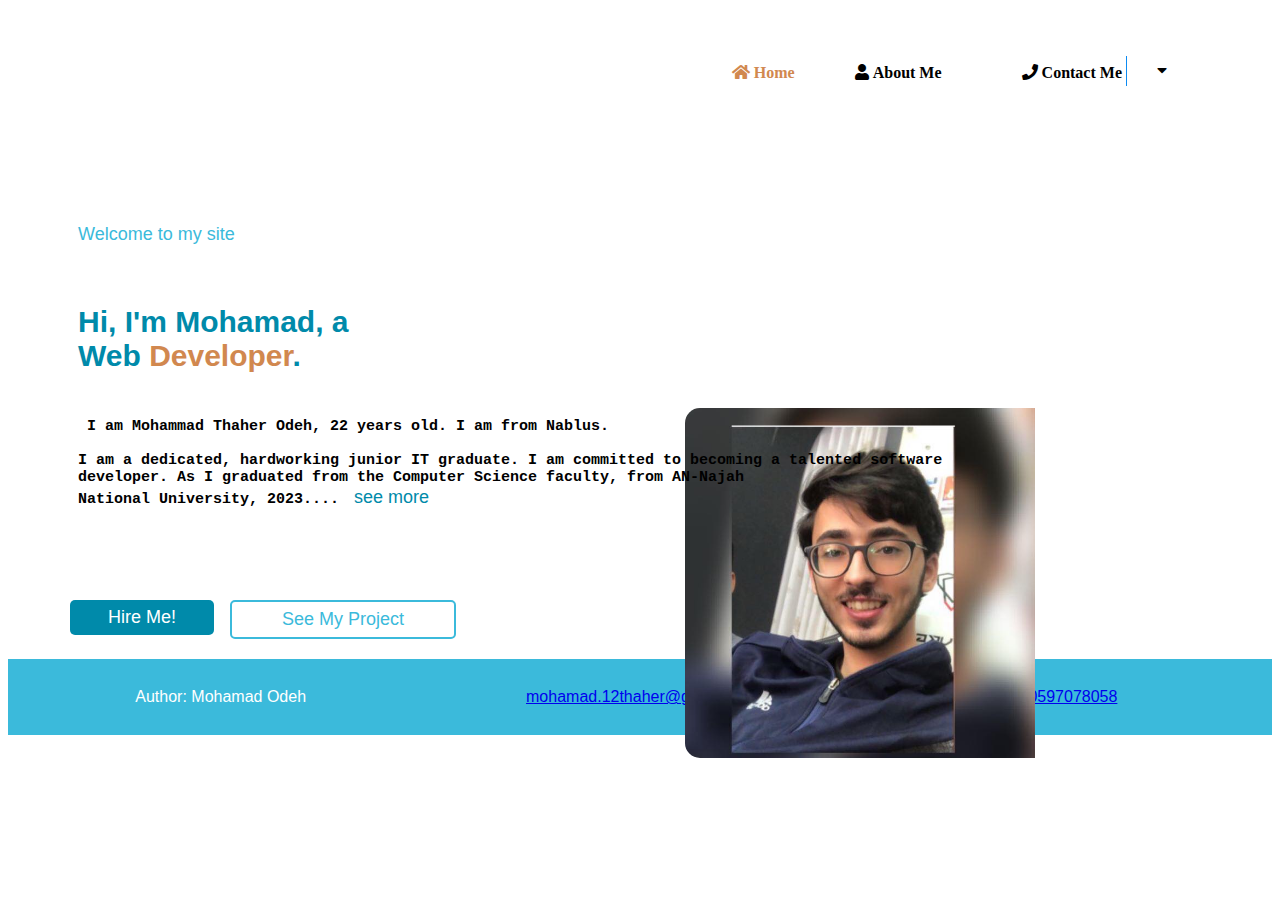
==== index.html @ ba7dc541 "Update index.html" ====
<!DOCTYPE html>
<html>
<head>
  <title>Mohamad Odeh</title>

<link rel="stylesheet" href="https://cdnjs.cloudflare.com/ajax/libs/font-awesome/5.15.4/css/all.min.css">
<link rel="stylesheet" href="1TAB.css">
<meta name="viewport" content="width=device-width, initial-scale=1.0">
    <meta charset="UTF-8">


</head>
<body>
<article>
<div class="c">
<a href="index.html" class="icon-link1" >
  <p style="color: #D1884F"class="fas fa-home r">   Home   </p> 
</a>
<a href="index2.html" class="icon-link1">
  <p class="fas fa-user ">   About Me   </p> 
</a>
<button class="btn fas fa-phone icon-link">  Contact Me</button>
<div class="dropdown">
  <button class="btn" style="border-left:1px solid #0d8bf2">
    <i class="fa fa-caret-down"></i>
  </button>
  <div class="dropdown-content">
    <a href="mailto:mohamad.12thaher@gmail.com" target="_blank">Gmail</a>
    <a href="https://www.instagram.com/moh_thaher/" target="_blank">Instagram</a>
    <a href="https://www.facebook.com/people/Mohamad-Al-Thaher/pfbid0Fa2YWGpZhYRxsXEKvqDgqvrWHhGbRJWtsvxZaZJyNf458W5yaGcefpfZcA66Pe53l/" target="_blank">Facebook</a>
    <a href="tel:+970597078058">+970597078058</a > </div>
</div>

</div>


<p class="p">Welcome to my site</p>

<h1> Hi, I'm Mohamad, a<br> Web <span class="d" >Developer</span>. </h1>
<div class="image-container">
  <img src="moha.jpg" alt="Your Image" width="350" height="350"  >
</div>
<div class="text">
<pre><strong> I am Mohammad Thaher Odeh, 22 years old. I am from Nablus.
 <br>I am a dedicated, hardworking junior IT graduate. I am committed to becoming a talented software 
developer. As I graduated from the Computer Science faculty, from AN-Najah 
National University, 2023.<span id="dots">...</span><span id="more">I am Mohammad Thaher Odeh, 22 years old. I am from Nablus. I am a dedicated, 
hardworking junior IT graduate. I am committed to becoming a talented software 
developer. As I graduated from the Computer Science faculty, from AN-Najah 
National University, 2023.
I can use different programming languages like: Java, Python, Dart, Flutter, And 
C++. I am skilled in coding and problem solving too. With a strong academic 
background. I am seeking a software development position to apply my technical 
experience.
I work on web development. Besides, Social Media sites. I am a fast learner, and 
can use different microsoft office programs. I have a high ability to multitask, 
with excellent communication skills.
I trained with Paltel for about 3 months, And I have been working with 4 
mobile phone shops as a programmer. I have 7 years experience in fixing 
mobile phones. I can speak both Arabic & English.
I deeply hope to hear from you soon. You can be sure that I can learn anything 
quickly with enthusiasm. For more information, please feel free to contact me at: 
+972597078058.
Thanks for your time </strong> </span><button class="hi" onclick="myFunction()" id="myBtn">see more</button>
</pre>

</div>
     <script>
        function myFunction() {
            var dots = document.getElementById("dots");
            var moreText = document.getElementById("more");
            var btnText = document.getElementById("myBtn");
            var buttonsContainer = document.querySelector(".bu");
			var buttonsContainer2 = document.querySelector(".bu2");


            if (dots.style.display === "none") {
                dots.style.display = "inline";
                btnText.innerHTML = "see more";
                moreText.style.display = "none";
                buttonsContainer.style.marginTop = "0px";
				buttonsContainer2.style.marginTop = "0px";

            } else {
                dots.style.display = "none";
                btnText.innerHTML = "see less";
                moreText.style.display = "inline";
                buttonsContainer.style.marginTop = "240px";
				buttonsContainer2.style.marginTop = "240px";

            }
        }
    </script>
</article>
<br>

<button class="bu" type="button" onclick="alert('Contact me plz!')">Hire Me!</button>
<button class="bu2" type="button" onclick="alert('Contact me plz!')">See My Project</button>

<br>
<br>
<br>
<br>
<br>
<br>
<br>
<br>
<br>
<br>
<br>
<br>
<br>
<br>
  
<footer>
  <div class="paragraph-container">
        <div class="paragraph">
            <p>Author: Mohamad Odeh</p>
        </div>
        <div class="paragraph">
            <p><a href="mailto:mohamad.12thaher@gmail.com">mohamad.12thaher@gmail.com</a></p>
        </div>
		<div class="paragraph">
            <p><a href="tel:+970597078058">+970597078058</a ></p>
        </div>
    </div>  
</footer>



</body>
</html>
---- 1TAB.css ----
:root {
    --color-1: #D1884F;
    --color-2: #008AAA;
    --color-3: #3BBADB;
}
@media only screen and (max-width: 1024px) {
}


h1 {
	 color: var(--color-2);
	 position: relative; 
    top: 110px; 
    left: 70px;
	font-size: 30px;

}
.p {
    color: var(--color-3);
	 position: relative; 
    top: 70px; 
    left: 70px;
    font-size :18px;	
}
.d {
	color:var(--color-1);
}
body {
    font-family: 'Poppins', sans-serif; 
}
.text {
	word-wrap: break-word;
	overflow-wrap: break-word;
	 position: relative; 
    top: 135px; 
    left: 70px;
	font-size: 15px;
}


.c{

  display: flex;
  justify-content: flex-end; 
  padding: 40px ;

}

.icon-link {
  margin-left: 30px; 
    margin-right: 80px; 


}
.icon-link1 {
  margin-left: 40px; 
    margin-right: 20px; 


}


.image-container {
 position: absolute;
  top: 65%; 
  right: 245px; 
  transform: translateY(-50%);
}
.image-container img {
  border-top-left-radius: 15px; 
  border-bottom-left-radius: 15px; 
}

.icon-link .fas {
  color: black; 
}
.icon-link1 .fas {
  color: black; 
}

.icon-link1:hover .fas {
  color: var(--color-1); 
}

.contact-info {
  display: none; 
}

#contact-info:target {
  display: block;
}
.bu {
	 position: absolute; 
           top: 600px; 
            left: 70px;
 		
            padding: 7px 38px; 
            background-color: var(--color-2); 
            color: white; 
            border: none; 
            border-radius: 5px; 
            cursor: pointer; 
			font-size: 18px;
			text-align: center;



}
#more {display: none;}

.hi{
	
            background-color: white; 
            color: var(--color-2); 
            border: none; 
            border-radius: 5px; 
            cursor: pointer; 
			font-size: 18px;
			text-align: center;
}
.bu2 {
	 position: absolute; 
            top: 600px; 
            left: 230px;
            padding: 7px 50px; 
            background-color: white; 
            color: var(--color-3); 
            border:2px solid #3BBADB;
            border-radius: 5px; 
            cursor: pointer; 
			font-size: 18px;
			text-align: center;




}
.buttons-container {
        }

        
.bu:hover {opacity: 0.6}
.bu2:hover {opacity: 0.6}

.btn {
  background-color: white;
  color: black;
  padding: 6px 30px;
  font-size: 16px;
  border: none;
  outline: none;
}

.dropdown {
  position: absolute;
    padding: 8px 5px;
	margin-right: 30px; 



}

.dropdown-content {
  display: none;
  position: absolute;
  background-color: var(--color-3);
  min-width: 120px;

  z-index: 1;
}

.dropdown-content a {
  color: black;
  padding: 10px 14px;
  text-decoration: none;
  display: block;
}


.dropdown-content a:hover {background-color: white}

.dropdown:hover .dropdown-content {
  display: block;
}

.btn:hover, .dropdown:hover .btn {
  background-color: white;
}
footer {
	
  text-align: center;
  padding: 3px;
  background-color:  var(--color-3);
  color: white;
}
.paragraph-container {
            display: flex;
        }

.paragraph {
            width: 50%; 
            padding: 10px;
        }
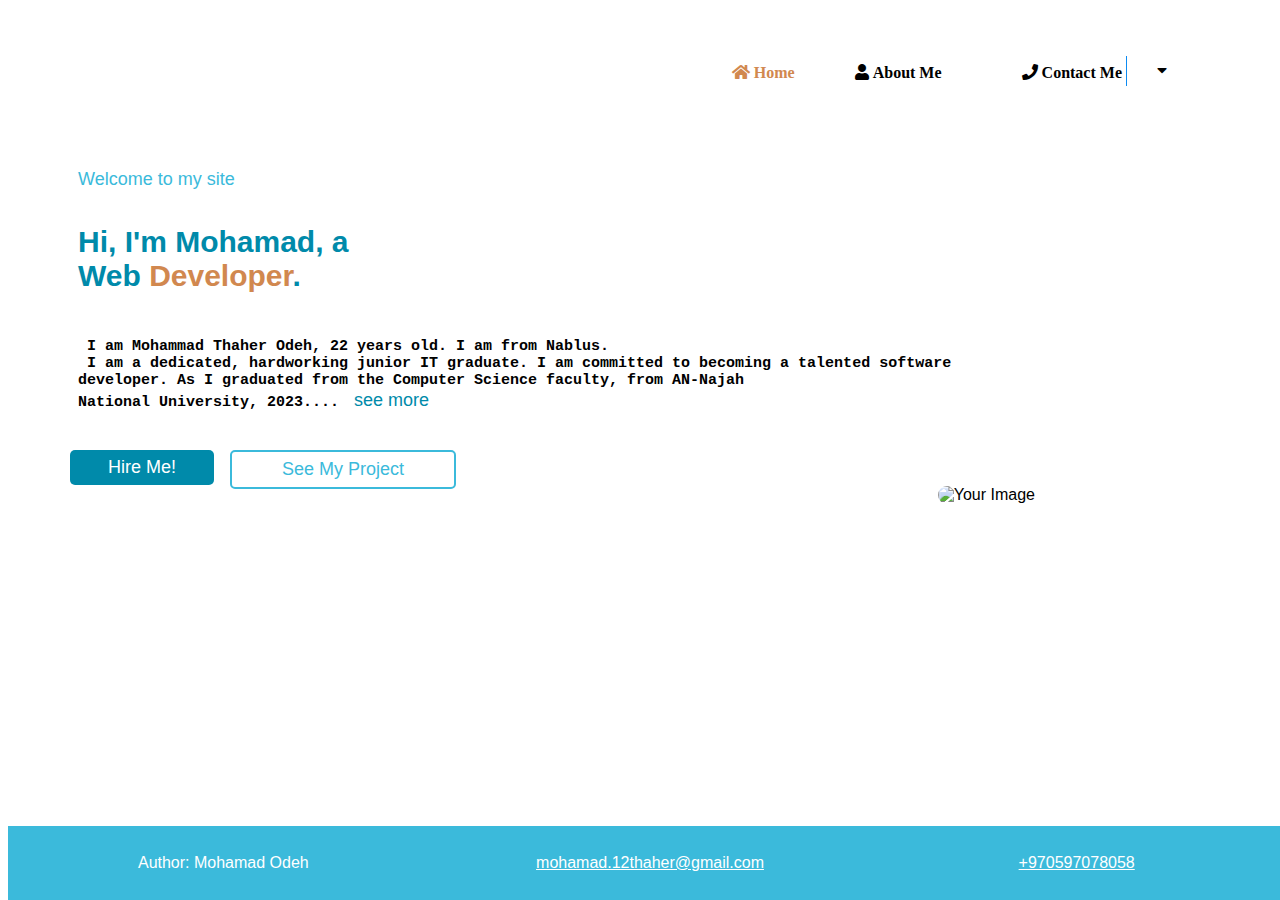
==== commit d8f991dc: "Add files via upload" ====
--- a/index.html
+++ b/index.html
@@ -6,7 +6,7 @@
 <link rel="stylesheet" href="https://cdnjs.cloudflare.com/ajax/libs/font-awesome/5.15.4/css/all.min.css">
 <link rel="stylesheet" href="1TAB.css">
 <meta name="viewport" content="width=device-width, initial-scale=1.0">
-    <meta charset="UTF-8">
+<meta charset="UTF-8">
 
 
 </head>
@@ -33,16 +33,16 @@
 
 </div>
 
-
+<div class="content-container">
 <p class="p">Welcome to my site</p>
 
 <h1> Hi, I'm Mohamad, a<br> Web <span class="d" >Developer</span>. </h1>
 <div class="image-container">
-  <img src="moha.jpg" alt="Your Image" width="350" height="350"  >
+  <img src="C:\Users\Mohamad\Desktop\TAB\moha.jpg" alt="Your Image" width="250" height="250"  >
 </div>
 <div class="text">
 <pre><strong> I am Mohammad Thaher Odeh, 22 years old. I am from Nablus.
- <br>I am a dedicated, hardworking junior IT graduate. I am committed to becoming a talented software 
+ I am a dedicated, hardworking junior IT graduate. I am committed to becoming a talented software 
 developer. As I graduated from the Computer Science faculty, from AN-Najah 
 National University, 2023.<span id="dots">...</span><span id="more">I am Mohammad Thaher Odeh, 22 years old. I am from Nablus. I am a dedicated, 
 hardworking junior IT graduate. I am committed to becoming a talented software 
@@ -65,6 +65,7 @@
 </pre>
 
 </div>
+</div>
      <script>
         function myFunction() {
             var dots = document.getElementById("dots");
@@ -85,8 +86,8 @@
                 dots.style.display = "none";
                 btnText.innerHTML = "see less";
                 moreText.style.display = "inline";
-                buttonsContainer.style.marginTop = "240px";
-				buttonsContainer2.style.marginTop = "240px";
+                buttonsContainer.style.marginTop = "300px";
+				buttonsContainer2.style.marginTop = "300px";
 
             }
         }
@@ -118,10 +119,10 @@
             <p>Author: Mohamad Odeh</p>
         </div>
         <div class="paragraph">
-            <p><a href="mailto:mohamad.12thaher@gmail.com">mohamad.12thaher@gmail.com</a></p>
+            <p ><a href="mailto:mohamad.12thaher@gmail.com" style="color:white">mohamad.12thaher@gmail.com</a></p>
         </div>
 		<div class="paragraph">
-            <p><a href="tel:+970597078058">+970597078058</a ></p>
+            <p ><a href="tel:+970597078058" style="color:white">+970597078058</a ></p>
         </div>
     </div>  
 </footer>
--- a/1TAB.css
+++ b/1TAB.css
@@ -3,14 +3,13 @@
     --color-2: #008AAA;
     --color-3: #3BBADB;
 }
-@media only screen and (max-width: 1024px) {
-}
+
 
 
 h1 {
 	 color: var(--color-2);
 	 position: relative; 
-    top: 110px; 
+    top: 30px; 
     left: 70px;
 	font-size: 30px;
 
@@ -18,7 +17,7 @@
 .p {
     color: var(--color-3);
 	 position: relative; 
-    top: 70px; 
+    top: 15px; 
     left: 70px;
     font-size :18px;	
 }
@@ -32,7 +31,7 @@
 	word-wrap: break-word;
 	overflow-wrap: break-word;
 	 position: relative; 
-    top: 135px; 
+    top: 55px; 
     left: 70px;
 	font-size: 15px;
 }
@@ -45,6 +44,19 @@
   padding: 40px ;
 
 }
+.btn {
+  background-color: white;
+  color: black;
+  padding: 6px 30px;
+  font-size: 16px;
+  border: none;
+  outline: none;
+}
+.icon-link1 {
+  margin-left: 40px; 
+    margin-right: 20px; 
+
+}
 
 .icon-link {
   margin-left: 30px; 
@@ -52,17 +64,13 @@
 
 
 }
-.icon-link1 {
-  margin-left: 40px; 
-    margin-right: 20px; 
-
-
-}
+
+
 
 
 .image-container {
  position: absolute;
-  top: 65%; 
+  top: 55%; 
   right: 245px; 
   transform: translateY(-50%);
 }
@@ -91,7 +99,7 @@
 }
 .bu {
 	 position: absolute; 
-           top: 600px; 
+           top: 450px; 
             left: 70px;
  		
             padding: 7px 38px; 
@@ -108,6 +116,24 @@
 }
 #more {display: none;}
 
+
+.bu2 {
+	 position: absolute; 
+            top: 450px; 
+            left: 230px;
+            padding: 7px 50px; 
+            background-color: white; 
+            color: var(--color-3); 
+            border:2px solid #3BBADB;
+            border-radius: 5px; 
+            cursor: pointer; 
+			font-size: 18px;
+			text-align: center;
+
+
+
+
+}
 .hi{
 	
             background-color: white; 
@@ -118,23 +144,6 @@
 			font-size: 18px;
 			text-align: center;
 }
-.bu2 {
-	 position: absolute; 
-            top: 600px; 
-            left: 230px;
-            padding: 7px 50px; 
-            background-color: white; 
-            color: var(--color-3); 
-            border:2px solid #3BBADB;
-            border-radius: 5px; 
-            cursor: pointer; 
-			font-size: 18px;
-			text-align: center;
-
-
-
-
-}
 .buttons-container {
         }
 
@@ -142,14 +151,7 @@
 .bu:hover {opacity: 0.6}
 .bu2:hover {opacity: 0.6}
 
-.btn {
-  background-color: white;
-  color: black;
-  padding: 6px 30px;
-  font-size: 16px;
-  border: none;
-  outline: none;
-}
+
 
 .dropdown {
   position: absolute;
@@ -187,12 +189,15 @@
   background-color: white;
 }
 footer {
-	
-  text-align: center;
-  padding: 3px;
-  background-color:  var(--color-3);
-  color: white;
-}
+    position: fixed;
+    bottom: 0;
+    width: 100%;
+    text-align: center;
+    padding: 2px;
+    background-color: var(--color-3);
+    color: white;
+}
+
 .paragraph-container {
             display: flex;
         }
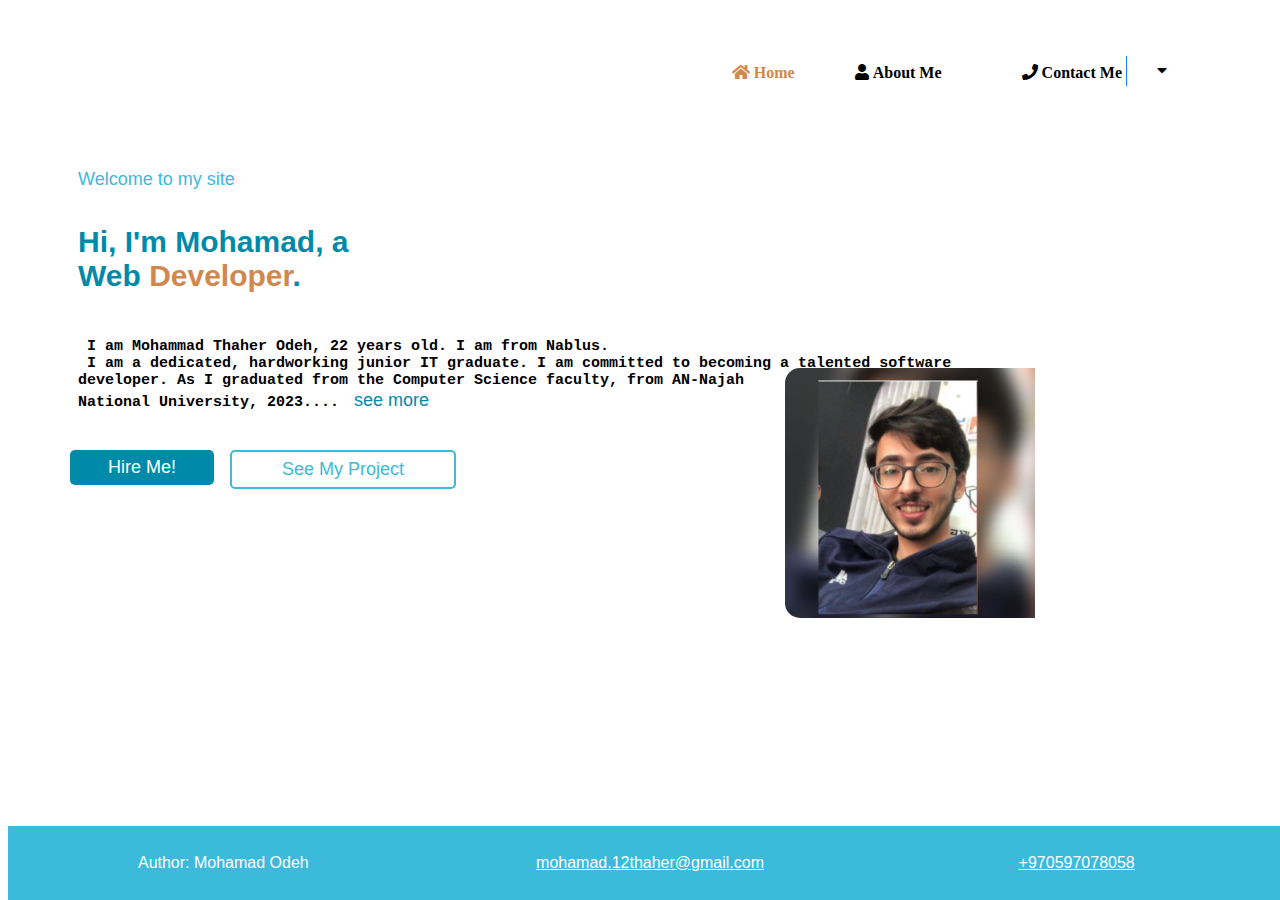
==== commit 7e7479a6: "Update index.html" ====
--- a/index.html
+++ b/index.html
@@ -38,7 +38,7 @@
 
 <h1> Hi, I'm Mohamad, a<br> Web <span class="d" >Developer</span>. </h1>
 <div class="image-container">
-  <img src="C:\Users\Mohamad\Desktop\TAB\moha.jpg" alt="Your Image" width="250" height="250"  >
+  <img src="moha.jpg" alt="Your Image" width="250" height="250"  >
 </div>
 <div class="text">
 <pre><strong> I am Mohammad Thaher Odeh, 22 years old. I am from Nablus.
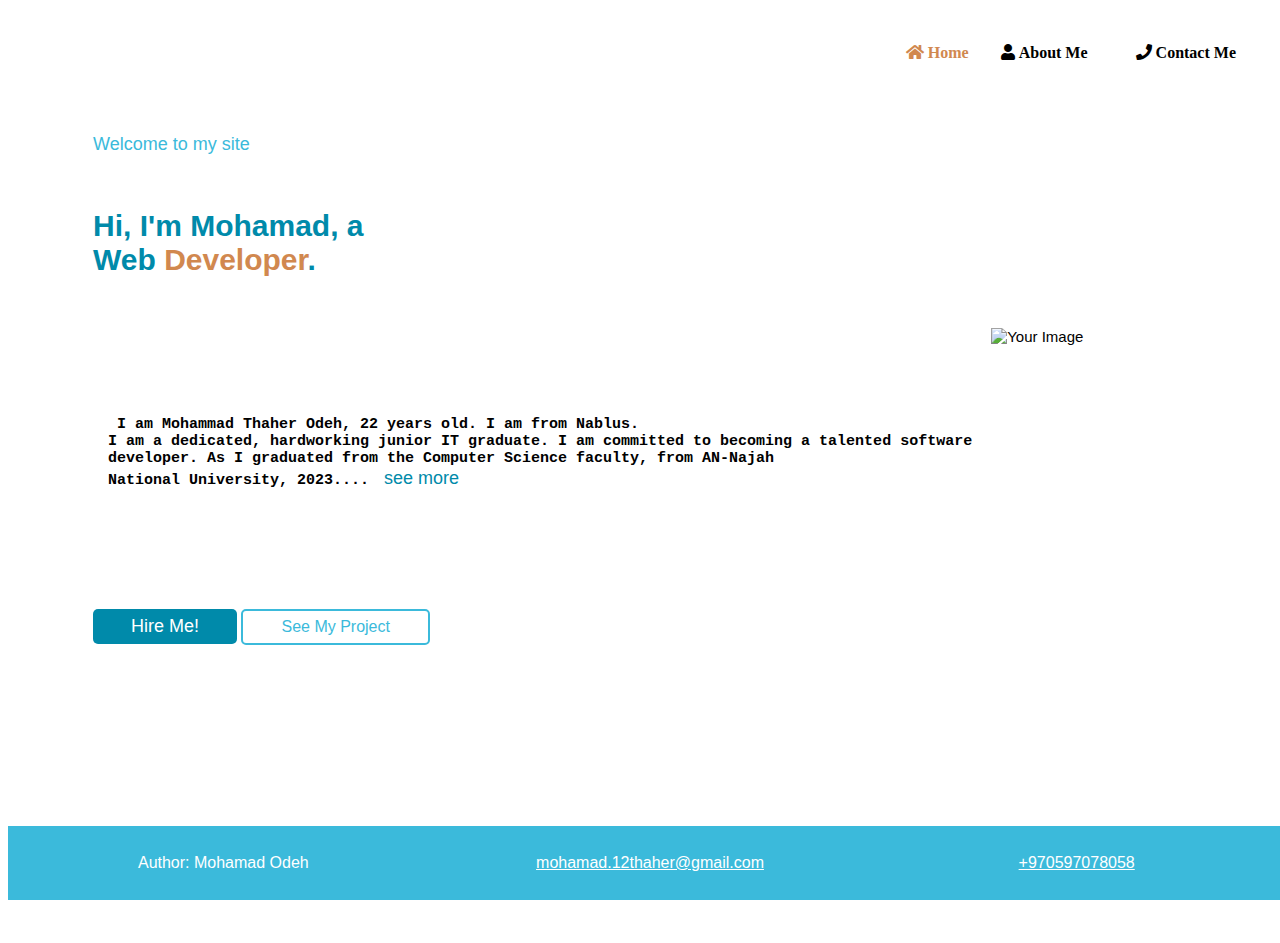
==== commit 7274e6da: "Add files via upload" ====
--- a/index.html
+++ b/index.html
@@ -19,30 +19,25 @@
 <a href="index2.html" class="icon-link1">
   <p class="fas fa-user ">   About Me   </p> 
 </a>
-<button class="btn fas fa-phone icon-link">  Contact Me</button>
 <div class="dropdown">
-  <button class="btn" style="border-left:1px solid #0d8bf2">
-    <i class="fa fa-caret-down"></i>
-  </button>
+  <button class="dropbtn fas fa-phone"> Contact Me</button>
   <div class="dropdown-content">
     <a href="mailto:mohamad.12thaher@gmail.com" target="_blank">Gmail</a>
     <a href="https://www.instagram.com/moh_thaher/" target="_blank">Instagram</a>
     <a href="https://www.facebook.com/people/Mohamad-Al-Thaher/pfbid0Fa2YWGpZhYRxsXEKvqDgqvrWHhGbRJWtsvxZaZJyNf458W5yaGcefpfZcA66Pe53l/" target="_blank">Facebook</a>
-    <a href="tel:+970597078058">+970597078058</a > </div>
+	 <a href="tel:+970597078058">+970597078058</a >
+	 </div>
+
+  </div>
 </div>
-
-</div>
-
-<div class="content-container">
+<div class="co">
 <p class="p">Welcome to my site</p>
 
 <h1> Hi, I'm Mohamad, a<br> Web <span class="d" >Developer</span>. </h1>
-<div class="image-container">
-  <img src="moha.jpg" alt="Your Image" width="250" height="250"  >
-</div>
-<div class="text">
+ 
+ <div class="text with-image flex-item">
 <pre><strong> I am Mohammad Thaher Odeh, 22 years old. I am from Nablus.
- I am a dedicated, hardworking junior IT graduate. I am committed to becoming a talented software 
+I am a dedicated, hardworking junior IT graduate. I am committed to becoming a talented software 
 developer. As I graduated from the Computer Science faculty, from AN-Najah 
 National University, 2023.<span id="dots">...</span><span id="more">I am Mohammad Thaher Odeh, 22 years old. I am from Nablus. I am a dedicated, 
 hardworking junior IT graduate. I am committed to becoming a talented software 
@@ -63,10 +58,22 @@
 +972597078058.
 Thanks for your time </strong> </span><button class="hi" onclick="myFunction()" id="myBtn">see more</button>
 </pre>
+  <img src="C:\Users\Mohamad\Desktop\TAB\moha.jpg" alt="Your Image" width="250" height="250"  >
 
 </div>
+ 
+
+<div >
+<button class="bu" type="button" onclick="alert('Contact me plz!')">Hire Me!</button>
+<button class="bu2" type="button" onclick="alert('Contact me plz!')">See My Project</button>
 </div>
-     <script>
+</div>
+
+    
+</article>
+<br>
+
+<script>
         function myFunction() {
             var dots = document.getElementById("dots");
             var moreText = document.getElementById("more");
@@ -86,18 +93,12 @@
                 dots.style.display = "none";
                 btnText.innerHTML = "see less";
                 moreText.style.display = "inline";
-                buttonsContainer.style.marginTop = "300px";
-				buttonsContainer2.style.marginTop = "300px";
+                buttonsContainer.style.marginTop = "0px";
+				buttonsContainer2.style.marginTop = "0px";
 
             }
         }
     </script>
-</article>
-<br>
-
-<button class="bu" type="button" onclick="alert('Contact me plz!')">Hire Me!</button>
-<button class="bu2" type="button" onclick="alert('Contact me plz!')">See My Project</button>
-
 <br>
 <br>
 <br>
--- a/1TAB.css
+++ b/1TAB.css
@@ -8,17 +8,13 @@
 
 h1 {
 	 color: var(--color-2);
-	 position: relative; 
-    top: 30px; 
-    left: 70px;
+	 
 	font-size: 30px;
 
 }
 .p {
     color: var(--color-3);
-	 position: relative; 
-    top: 15px; 
-    left: 70px;
+	
     font-size :18px;	
 }
 .d {
@@ -30,9 +26,6 @@
 .text {
 	word-wrap: break-word;
 	overflow-wrap: break-word;
-	 position: relative; 
-    top: 55px; 
-    left: 70px;
 	font-size: 15px;
 }
 
@@ -41,43 +34,69 @@
 
   display: flex;
   justify-content: flex-end; 
-  padding: 40px ;
-
-}
-.btn {
-  background-color: white;
-  color: black;
-  padding: 6px 30px;
-  font-size: 16px;
-  border: none;
-  outline: none;
-}
-.icon-link1 {
-  margin-left: 40px; 
-    margin-right: 20px; 
-
-}
-
-.icon-link {
-  margin-left: 30px; 
-    margin-right: 80px; 
+  padding: 20px ;
+  gap:2em;
+  
 
 
 }
+.with-image {
+    display: flex;
+    align-items: center;
+}
 
+.with-image img {
+    margin-left: 10px; 
+}
+.flex-item {
+    padding: 10px;
+    margin: 5px;
+}
 
+.co{
+	display: flex;
+	flex-direction:column;
+  justify-content: flex-center; 
+  padding: 20px ;
+  gap:1em;
+  margin-left: 65px; 
+}
+.dropbtn {
+  background-color: white;
+  color: black;
+  padding: 16px;
+  font-size: 16px;
+  border: none;
+}
 
+.dropdown {
+  position: relative;
+  display: inline-block;
+}
 
-.image-container {
- position: absolute;
-  top: 55%; 
-  right: 245px; 
-  transform: translateY(-50%);
+.dropdown-content {
+  display: none;
+  position: absolute;
+  background-color: var(--color-3);
+  min-width: 160px;
+  box-shadow: 0px 8px 16px 0px rgba(0,0,0,0.2);
+  z-index: 1;
 }
-.image-container img {
-  border-top-left-radius: 15px; 
-  border-bottom-left-radius: 15px; 
+
+.dropdown-content a {
+  color: black;
+  padding: 12px 16px;
+  text-decoration: none;
+  display: block;
 }
+
+.dropdown-content a:hover {background-color: var(--color-1);}
+
+.dropdown:hover .dropdown-content {display: block;}
+
+.dropdown:hover .dropbtn {background-color: white;}
+.dropdown:hover .dropbtn {color: var(--color-1);}
+
 
 .icon-link .fas {
   color: black; 
@@ -98,9 +117,7 @@
   display: block;
 }
 .bu {
-	 position: absolute; 
-           top: 450px; 
-            left: 70px;
+	
  		
             padding: 7px 38px; 
             background-color: var(--color-2); 
@@ -118,16 +135,14 @@
 
 
 .bu2 {
-	 position: absolute; 
-            top: 450px; 
-            left: 230px;
-            padding: 7px 50px; 
+	
+            padding: 7px 38px; 
             background-color: white; 
             color: var(--color-3); 
             border:2px solid #3BBADB;
             border-radius: 5px; 
             cursor: pointer; 
-			font-size: 18px;
+			font-size: 16px;
 			text-align: center;
 
 
@@ -144,8 +159,7 @@
 			font-size: 18px;
 			text-align: center;
 }
-.buttons-container {
-        }
+
 
         
 .bu:hover {opacity: 0.6}
@@ -153,37 +167,7 @@
 
 
 
-.dropdown {
-  position: absolute;
-    padding: 8px 5px;
-	margin-right: 30px; 
 
-
-
-}
-
-.dropdown-content {
-  display: none;
-  position: absolute;
-  background-color: var(--color-3);
-  min-width: 120px;
-
-  z-index: 1;
-}
-
-.dropdown-content a {
-  color: black;
-  padding: 10px 14px;
-  text-decoration: none;
-  display: block;
-}
-
-
-.dropdown-content a:hover {background-color: white}
-
-.dropdown:hover .dropdown-content {
-  display: block;
-}
 
 .btn:hover, .dropdown:hover .btn {
   background-color: white;
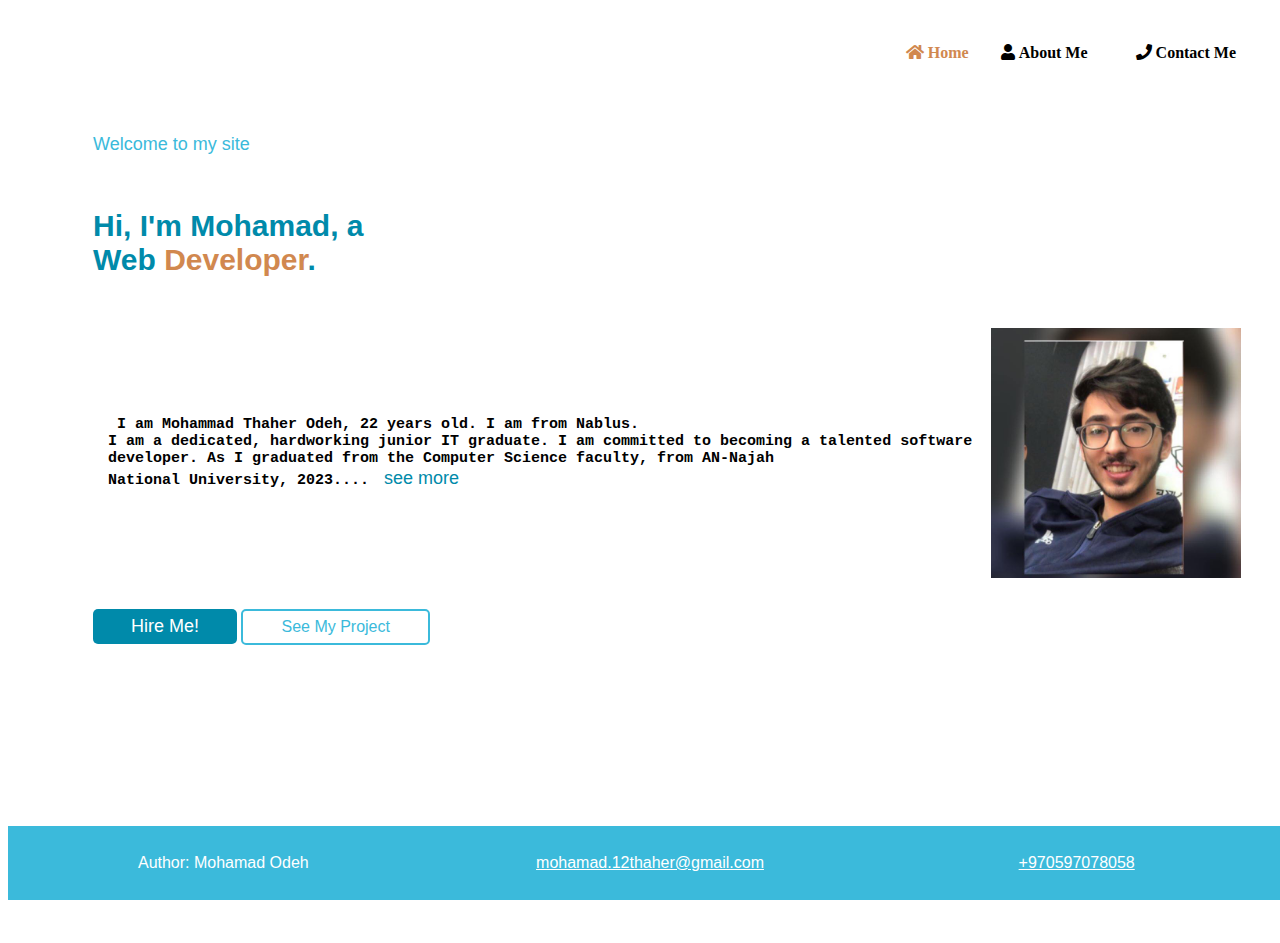
==== commit f475657e: "Update index.html" ====
--- a/index.html
+++ b/index.html
@@ -58,7 +58,7 @@
 +972597078058.
 Thanks for your time </strong> </span><button class="hi" onclick="myFunction()" id="myBtn">see more</button>
 </pre>
-  <img src="C:\Users\Mohamad\Desktop\TAB\moha.jpg" alt="Your Image" width="250" height="250"  >
+  <img src="moha.jpg" alt="Your Image" width="250" height="250"  >
 
 </div>
  
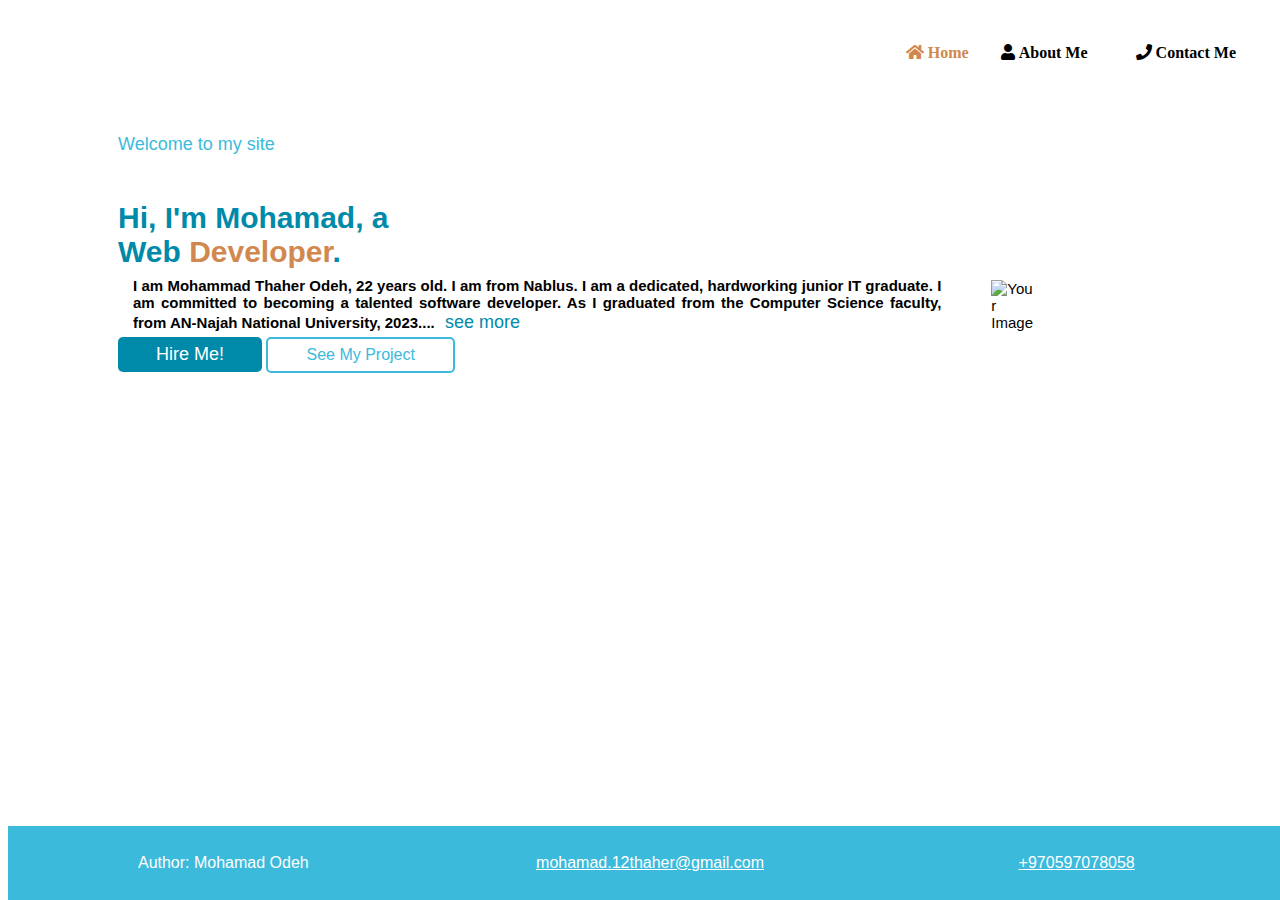
==== commit 624f61d6: "Add files via upload" ====
--- a/index.html
+++ b/index.html
@@ -7,6 +7,7 @@
 <link rel="stylesheet" href="1TAB.css">
 <meta name="viewport" content="width=device-width, initial-scale=1.0">
 <meta charset="UTF-8">
+<meta http-equiv="X-UA-Compatible" content="IE=edge">
 
 
 </head>
@@ -34,9 +35,8 @@
 <p class="p">Welcome to my site</p>
 
 <h1> Hi, I'm Mohamad, a<br> Web <span class="d" >Developer</span>. </h1>
- 
  <div class="text with-image flex-item">
-<pre><strong> I am Mohammad Thaher Odeh, 22 years old. I am from Nablus.
+<p><strong>   I am Mohammad Thaher Odeh, 22 years old. I am from Nablus.
 I am a dedicated, hardworking junior IT graduate. I am committed to becoming a talented software 
 developer. As I graduated from the Computer Science faculty, from AN-Najah 
 National University, 2023.<span id="dots">...</span><span id="more">I am Mohammad Thaher Odeh, 22 years old. I am from Nablus. I am a dedicated, 
@@ -55,11 +55,12 @@
 mobile phones. I can speak both Arabic & English.
 I deeply hope to hear from you soon. You can be sure that I can learn anything 
 quickly with enthusiasm. For more information, please feel free to contact me at: 
-+972597078058.
-Thanks for your time </strong> </span><button class="hi" onclick="myFunction()" id="myBtn">see more</button>
-</pre>
-  <img src="moha.jpg" alt="Your Image" width="250" height="250"  >
-
++972597078058.<br>
+Thanks for your time! </strong> </span><button class="hi" onclick="myFunction()" id="myBtn">see more</button>
+</p>
+<div class="im">
+  <img src="C:\Users\Mohamad\Desktop\TAB\moha.jpg" alt="Your Image" width="250" height="250"  >
+</div>
 </div>
  
 
--- a/1TAB.css
+++ b/1TAB.css
@@ -27,7 +27,12 @@
 	word-wrap: break-word;
 	overflow-wrap: break-word;
 	font-size: 15px;
-}
+	    text-align: justify;
+		 max-width: 900px;
+
+}
+
+
 
 
 .c{
@@ -45,12 +50,20 @@
     align-items: center;
 }
 
+
 .with-image img {
     margin-left: 10px; 
+
+
+}
+.text.with-image img {
+    margin-left: 50px; /* Keep the margin on the left */
+    margin-right: 0px; /* Adjust the margin-right for the desired left movement */
 }
 .flex-item {
     padding: 10px;
     margin: 5px;
+
 }
 
 .co{
@@ -58,8 +71,14 @@
 	flex-direction:column;
   justify-content: flex-center; 
   padding: 20px ;
-  gap:1em;
-  margin-left: 65px; 
+  gap:0.5em;
+  margin-left: 90px; 
+}
+.co .text {
+    margin-bottom: -2em; /* Adjust the margin-bottom for the desired gap reduction */
+}
+.co h1 {
+    margin-bottom: -1em; /* Adjust the negative margin-bottom for the desired upward movement */
 }
 .dropbtn {
   background-color: white;
@@ -190,3 +209,37 @@
             width: 50%; 
             padding: 10px;
         }
+@media only screen and (max-width: 768px) {
+    .c {
+        flex-direction: row;
+        justify-content: space-between;
+        align-items: center;
+        text-align: left;
+        padding: 10px; /* Add padding for spacing */
+    }
+
+    .co {
+        margin-left: 10px; /* Add left margin for spacing */
+        text-align: center;
+    }
+
+    .with-image img {
+        margin-left: 0;
+    }
+
+    .flex-item {
+        padding: 10px;
+        margin: 5px;
+    }
+
+    .bu,
+    .bu2,
+    .hi {
+        padding: 7px 10px; 
+        font-size: 14px;
+    }
+
+    .icon-link1 {
+        order: -1; 
+    }
+}
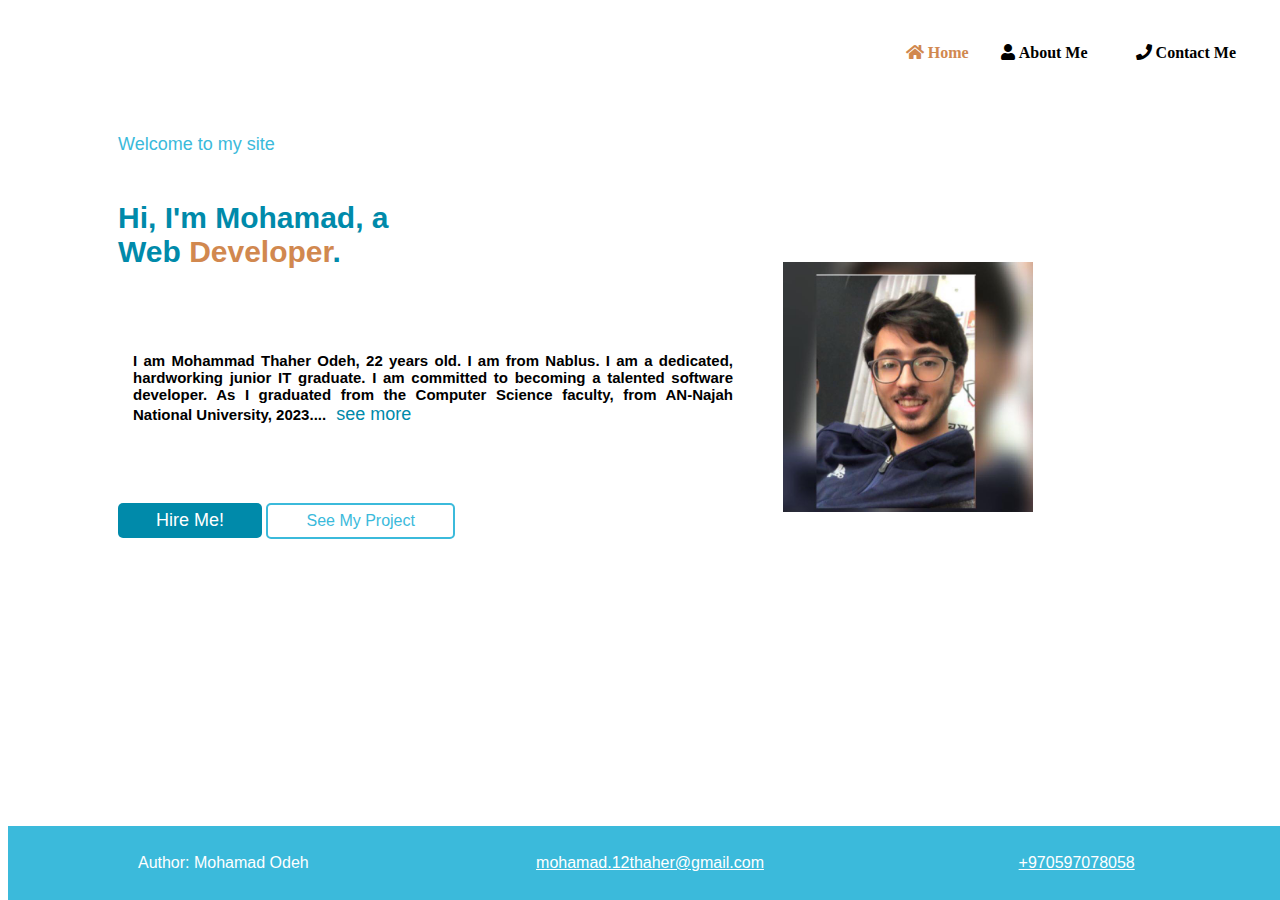
==== commit 51719d17: "Update index.html" ====
--- a/index.html
+++ b/index.html
@@ -59,7 +59,7 @@
 Thanks for your time! </strong> </span><button class="hi" onclick="myFunction()" id="myBtn">see more</button>
 </p>
 <div class="im">
-  <img src="C:\Users\Mohamad\Desktop\TAB\moha.jpg" alt="Your Image" width="250" height="250"  >
+  <img src="moha.jpg" alt="Your Image" width="250" height="250"  >
 </div>
 </div>
  
